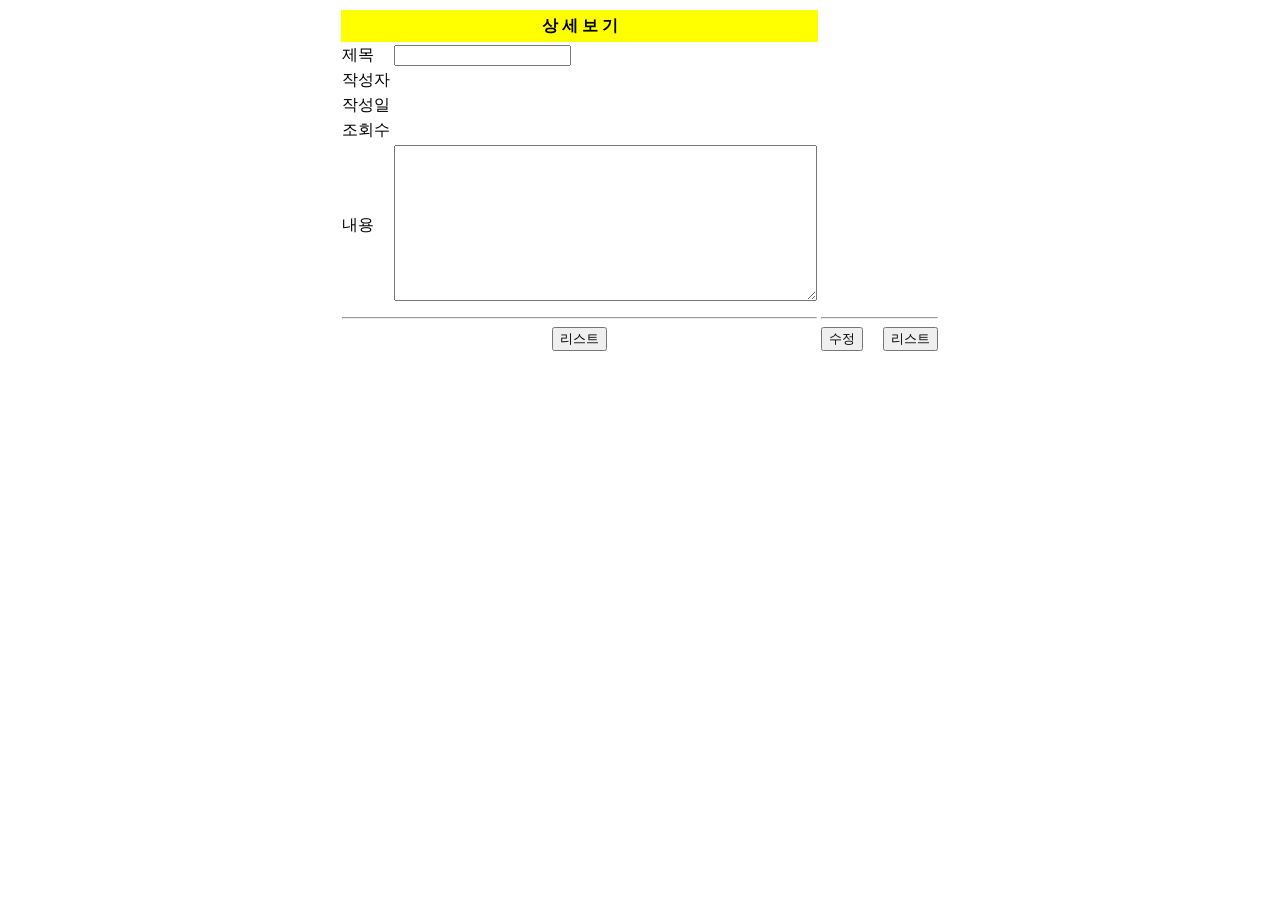
==== SpringHomepage/src/main/resources/templates/board/detail.html @ 10522f41 "springboot 댓글 전" ====
<!DOCTYPE html>
<html xmlns:th="http://www.thymeleaf.org">
<head>
<meta charset="UTF-8">
<title>write</title>
<link href="/css/menu.css" rel="stylesheet" />
</head>
<body>
	<div th:replace="~{/fragments/header.html :: fragment-menu}"></div>
	<div class="outer">
	<form action="update.ac" method="post">
      <table align="center">
         <tr>
            <th colspan="2" bgcolor="yellow" height="30">상 세 보 기</th>
         </tr>
         <tr>
            <td>제목</td>
            <td><input name="title" th:value="${board.title}"></td>
         </tr>
         <tr>
            <td>작성자</td>
            <td name="writer" th:text="${board.writer}"></td>
         </tr>
         <tr>
            <td>작성일</td>
            <td th:text="*{#temporals.format(board.createDate, 'yyyy-MM-dd')}"></td>
         </tr>
         <tr>
            <td>조회수</td>
            <td colspan="2" align="right" th:text="|조회수: ${board.count}|"></td>
         </tr>
         <tr>
            <td>내용</td>
            <td><textarea name="content" th:text="${board.content}" rows="10" cols="50"></textarea></td>
         </tr>
         <tr>
            <td th:if="${loginMember == null}" colspan="2" align="center"><hr>
            	<input type="button" value="리스트" onclick="location.href='list.ac'">
            </td>
            <td th:if="${loginMember != null}" colspan="2" align="center"><hr>		
            	<input type="submit" value="수정">&emsp;
            	<input type="button" value="리스트" onclick="location.href='list.ac'">
			</td>
         </tr>
      </table>  
      <input type="hidden" name="bNo" th:value="${board.bNo}">
   </form>
   </div>
</body>
</html>
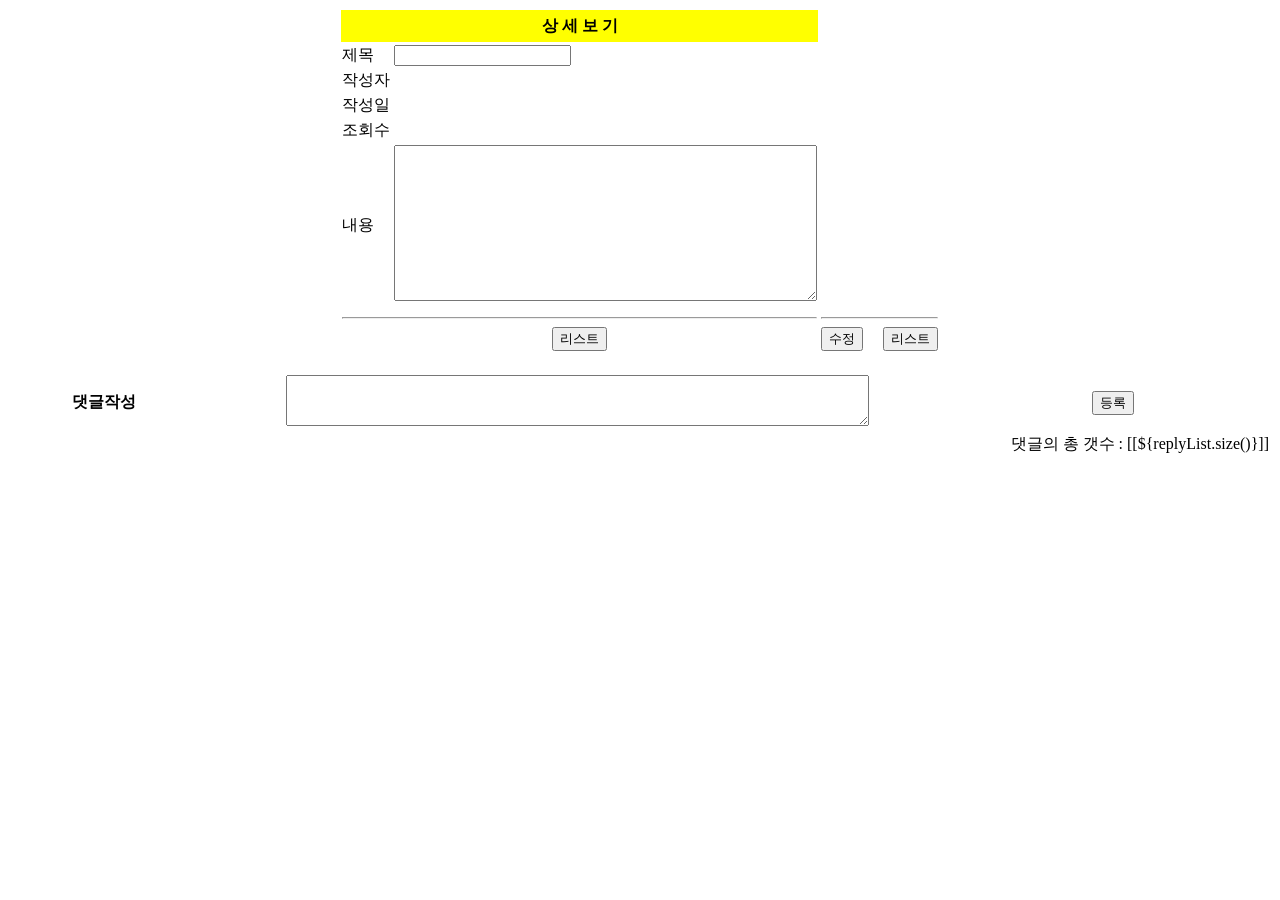
==== commit 758da945: "springboot test" ====
--- a/SpringHomepage/src/main/resources/templates/board/detail.html
+++ b/SpringHomepage/src/main/resources/templates/board/detail.html
@@ -4,47 +4,87 @@
 <meta charset="UTF-8">
 <title>write</title>
 <link href="/css/menu.css" rel="stylesheet" />
+<script src="https://code.jquery.com/jquery-3.6.4.min.js"></script>
 </head>
 <body>
 	<div th:replace="~{/fragments/header.html :: fragment-menu}"></div>
 	<div class="outer">
-	<form action="update.ac" method="post">
-      <table align="center">
-         <tr>
-            <th colspan="2" bgcolor="yellow" height="30">상 세 보 기</th>
-         </tr>
-         <tr>
-            <td>제목</td>
-            <td><input name="title" th:value="${board.title}"></td>
-         </tr>
-         <tr>
-            <td>작성자</td>
-            <td name="writer" th:text="${board.writer}"></td>
-         </tr>
-         <tr>
-            <td>작성일</td>
-            <td th:text="*{#temporals.format(board.createDate, 'yyyy-MM-dd')}"></td>
-         </tr>
-         <tr>
-            <td>조회수</td>
-            <td colspan="2" align="right" th:text="|조회수: ${board.count}|"></td>
-         </tr>
-         <tr>
-            <td>내용</td>
-            <td><textarea name="content" th:text="${board.content}" rows="10" cols="50"></textarea></td>
-         </tr>
-         <tr>
-            <td th:if="${loginMember == null}" colspan="2" align="center"><hr>
-            	<input type="button" value="리스트" onclick="location.href='list.ac'">
-            </td>
-            <td th:if="${loginMember != null}" colspan="2" align="center"><hr>		
-            	<input type="submit" value="수정">&emsp;
-            	<input type="button" value="리스트" onclick="location.href='list.ac'">
-			</td>
-         </tr>
-      </table>  
-      <input type="hidden" name="bNo" th:value="${board.bNo}">
-   </form>
-   </div>
+		<form action="update.ac" method="post">
+			<table align="center">
+				<tr>
+					<th colspan="2" bgcolor="yellow" height="30">상 세 보 기</th>
+				</tr>
+				<tr>
+					<td>제목</td>
+					<td><input name="title" th:value="${board.title}"></td>
+				</tr>
+				<tr>
+					<td>작성자</td>
+					<td name="writer" th:text="${board.writer}"></td>
+				</tr>
+				<tr>
+					<td>작성일</td>
+					<td th:text="${#temporals.format(board.createDate, 'yyyy-MM-dd')}"></td>
+				</tr>
+				<tr>
+					<td>조회수</td>
+					<td colspan="2" align="right" th:text="|조회수: ${board.count}|"></td>
+				</tr>
+				<tr>
+					<td>내용</td>
+					<td><textarea name="content" th:text="${board.content}" rows="10" cols="50"></textarea></td>
+				</tr>
+				<tr>
+					<td th:if="${loginMember == null}" colspan="2" align="center"><hr>
+						<input type="button" value="리스트" onclick="location.href='list.ac'">
+					</td>
+					<td th:if="${loginMember != null}" colspan="2" align="center"><hr>		
+						<input type="submit" value="수정">&emsp;
+						<input type="button" value="리스트" onclick="location.href='list.ac'">
+					</td>
+				</tr>
+			</table>  
+			<input type="hidden" name="bNo" th:value="${board.bNo}">
+		</form>
+     
+		<br>
+      
+		<table align="center" style="width:100%;">
+			<tr>
+				<th width="15%">댓글작성</th>
+				<th width="60%"><textarea cols="70" rows="3" id="reply_content"></textarea></th>
+				<th width="25%"><button onclick="insertReply();">등록</button></th>
+			</tr>
+			<tr>
+				<td colspan="3" style="text-align: right;">댓글의 총 갯수 : [[${replyList.size()}]]</td>
+			</tr>
+		
+			<tr th:each="r : ${replyList}">
+				<td th:text="${r.rWriter}"></td>
+				<td th:text="${r.rContent}"></td>
+				<td th:text="${r.rCreateDate}"></td>
+			</tr>
+		</table>
+	</div>
+	<script>
+		function insertReply() {
+			$.ajax({
+				url: "reply",
+				data: {
+					boardNo:"[[${board.bNo}]]",
+					loginMemberId:"[[${loginMember != null ? loginMember.id : ''}]]",
+					replyContent:$("#reply_content").val()
+				},
+				type: "post",
+				success:function(result) {
+					alert(result);
+					location.reload();
+				},
+				error:function(){
+					console.log("댓글 등록 ajax통신 실패");
+				}
+			});
+		}
+	</script>
 </body>
-</html>+</html>
